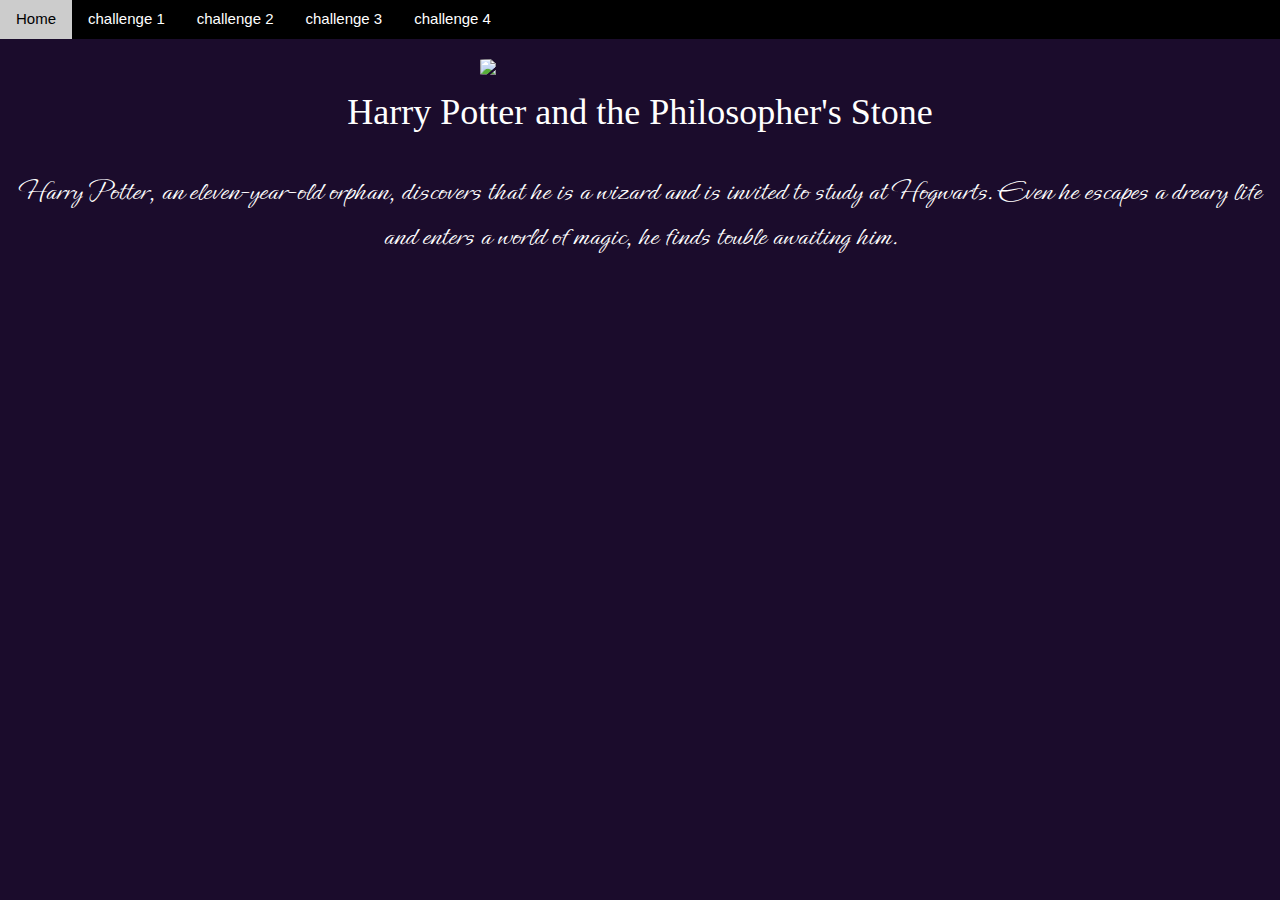
==== challenge1/index.html @ a9fe46c8 "Solved Challenge 1" ====
<!DOCTYPE html>
<html lang="en">
  <link>
    <meta charset="UTF-8" />
    <meta http-equiv="X-UA-Compatible" content="IE=edge" />
    <meta name="viewport" content="width=device-width, initial-scale=1.0" />
    <link rel="stylesheet" href="https://www.w3schools.com/w3css/4/w3.css" />
    <title>CSS challenge</title>
    <link rel="stylesheet" href="style.css" />
    <link rel="preconnect" href="https://fonts.googleapis.com">
<link rel="preconnect" href="https://fonts.gstatic.com" crossorigin>
<link href="https://fonts.googleapis.com/css2?family=Ephesis&display=swap" rel="stylesheet"> 
  </head>

  <body>
    <!-- NAV BAR - DON'T TOUCH ME -->
    <div class="w3-bar w3-black">
      <a href="/index.html" class="w3-bar-item w3-button">Home</a>
      <a href="/challenge1/index.html" class="w3-bar-item w3-button"
        >challenge 1</a
      >
      <a href="/challenge2/index.html" class="w3-bar-item w3-button"
        >challenge 2</a
      >
      <a href="/challenge3/index.html" class="w3-bar-item w3-button"
        >challenge 3</a
      >
      <a href="/challenge4/index.html" class="w3-bar-item w3-button"
        >challenge 4</a
      >
    </div>

    <!-- YOUR CODE DOWN HERE  -->

    <div>
        <img class="center" src="/assets/harrypotter.jpg">
        <h1>Harry Potter and the Philosopher's Stone</h1>
        <P>Harry Potter, an eleven-year-old orphan, discovers that he is a wizard and is invited to study at Hogwarts. Even he escapes a dreary life and enters a world of magic, he finds touble awaiting him.</P>
    </div>
  </body>
</html>
---- challenge1/style.css ----
body {
  background-color: #1b0c2c;
}

h1 {
  color: #ffffff;
  text-align: center;
  font-family: "Henny Penny", cursive;
}

p {
  color: #ffffff;
  text-align: center;
  font-family: "Ephesis", cursive;
  font-size: 30px;
}

img {
  display: block;
  margin-top: 20px;
  margin-left: auto;
  margin-right: auto;
  width: 25%;
  height: auto;
  border-radius: 5%;
}
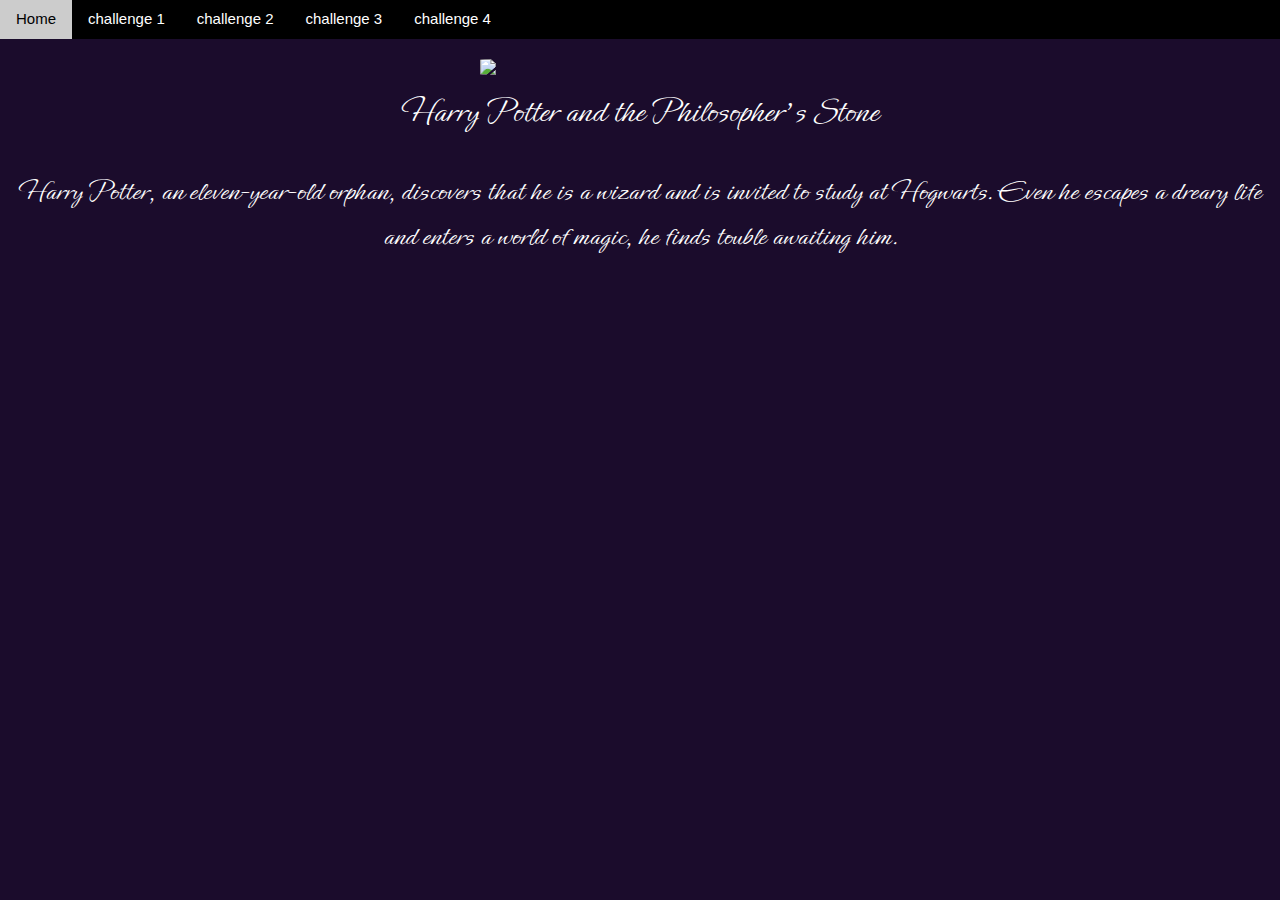
==== commit c7b7d667: "Fixes" ====
--- a/challenge1/index.html
+++ b/challenge1/index.html
@@ -9,10 +9,11 @@
     <link rel="stylesheet" href="style.css" />
     <link rel="preconnect" href="https://fonts.googleapis.com">
 <link rel="preconnect" href="https://fonts.gstatic.com" crossorigin>
-<link href="https://fonts.googleapis.com/css2?family=Ephesis&display=swap" rel="stylesheet"> 
+<link href="https://fonts.googleapis.com/css2?family=Ephesis&display=swap" rel="stylesheet">
+    
   </head>
 
-  <body>
+  <body class>
     <!-- NAV BAR - DON'T TOUCH ME -->
     <div class="w3-bar w3-black">
       <a href="/index.html" class="w3-bar-item w3-button">Home</a>
--- a/challenge1/style.css
+++ b/challenge1/style.css
@@ -5,7 +5,7 @@
 h1 {
   color: #ffffff;
   text-align: center;
-  font-family: "Henny Penny", cursive;
+  font-family: "Ephesis", cursive;
 }
 
 p {
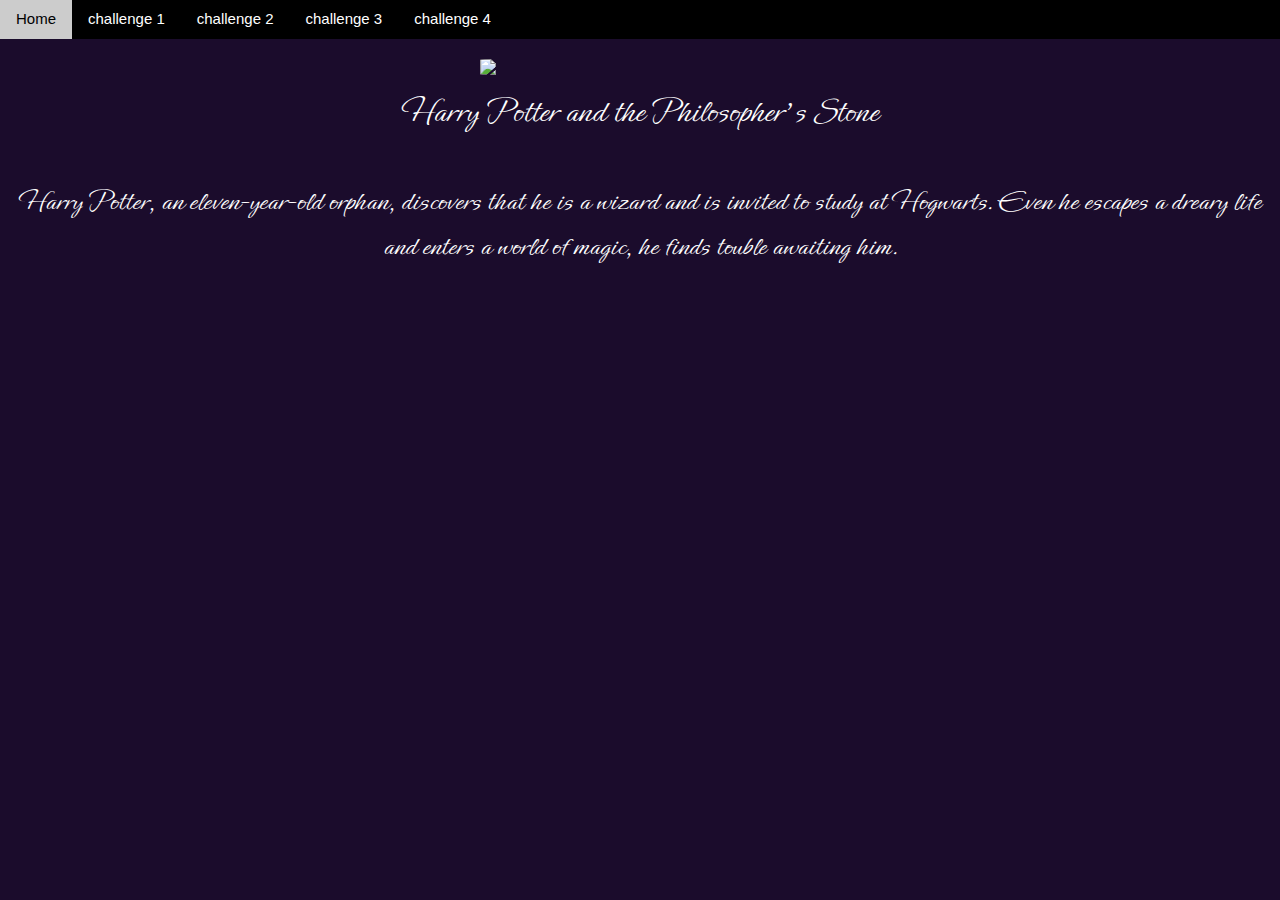
==== commit c924adf2: "Solved Challenge 3" ====
--- a/challenge1/index.html
+++ b/challenge1/index.html
@@ -13,7 +13,7 @@
     
   </head>
 
-  <body class>
+  <body class="body">
     <!-- NAV BAR - DON'T TOUCH ME -->
     <div class="w3-bar w3-black">
       <a href="/index.html" class="w3-bar-item w3-button">Home</a>
@@ -33,10 +33,10 @@
 
     <!-- YOUR CODE DOWN HERE  -->
 
-    <div>
+    <div class="center">
         <img class="center" src="/assets/harrypotter.jpg">
-        <h1>Harry Potter and the Philosopher's Stone</h1>
-        <P>Harry Potter, an eleven-year-old orphan, discovers that he is a wizard and is invited to study at Hogwarts. Even he escapes a dreary life and enters a world of magic, he finds touble awaiting him.</P>
+        <h1 class="h1">Harry Potter and the Philosopher's Stone</h1>
+        <p class="p">Harry Potter, an eleven-year-old orphan, discovers that he is a wizard and is invited to study at Hogwarts. Even he escapes a dreary life and enters a world of magic, he finds touble awaiting him.</p>
     </div>
   </body>
 </html>
--- a/challenge1/style.css
+++ b/challenge1/style.css
@@ -1,26 +1,29 @@
-body {
+.body {
   background-color: #1b0c2c;
 }
 
-h1 {
+.h1 {
   color: #ffffff;
-  text-align: center;
   font-family: "Ephesis", cursive;
 }
 
-p {
+.p {
   color: #ffffff;
-  text-align: center;
   font-family: "Ephesis", cursive;
   font-size: 30px;
 }
 
 img {
-  display: block;
   margin-top: 20px;
-  margin-left: auto;
-  margin-right: auto;
   width: 25%;
   height: auto;
   border-radius: 5%;
 }
+
+.center {
+  display: flex;
+  justify-content: center;
+  align-items: center;
+  flex-direction: column;
+  text-align: center;
+}
